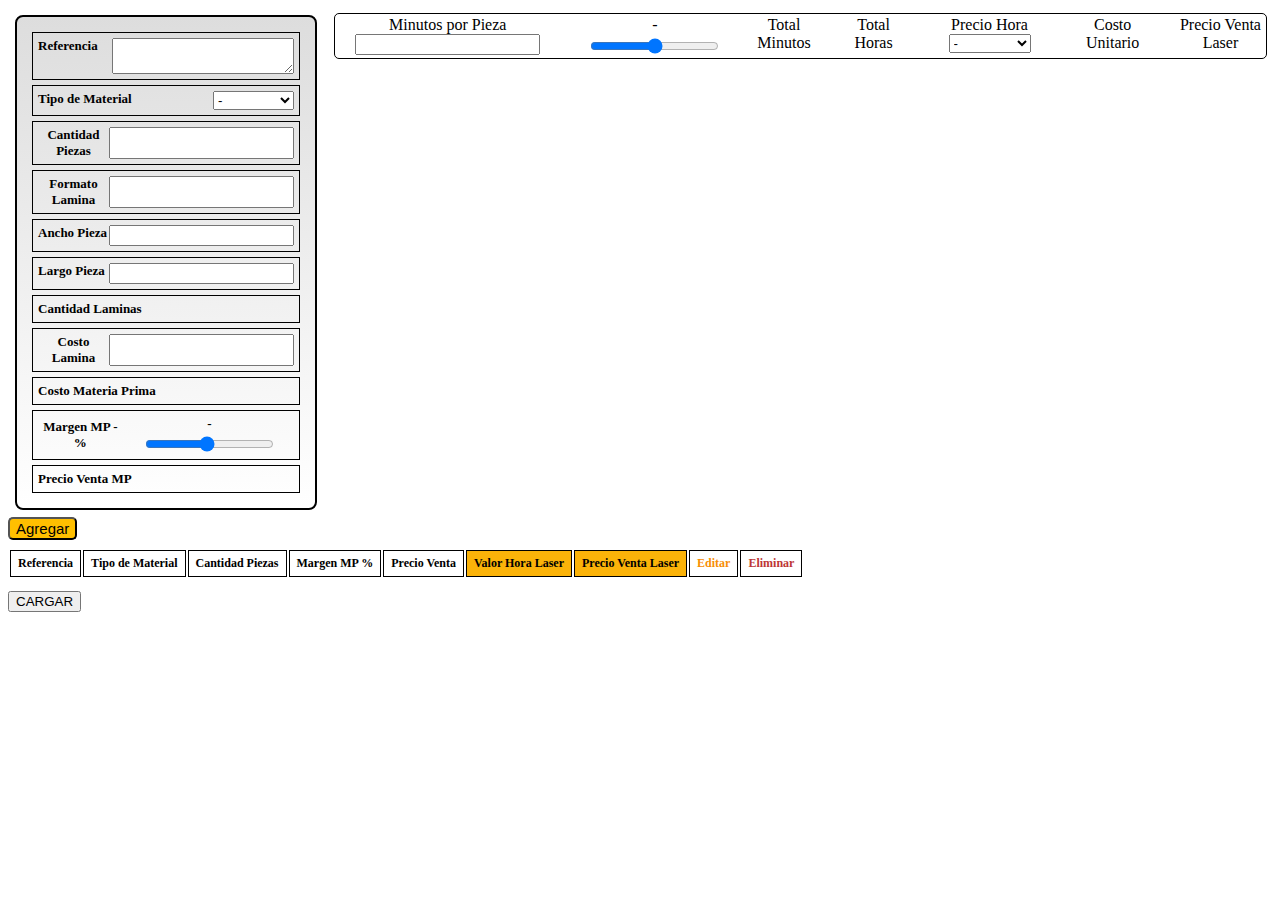
==== ERP - CRM - copia/cotizacion.html @ aa05da89 "subida de archivos" ====
<!DOCTYPE html>
<html lang="en">
<head>
    <meta charset="UTF-8">
    <meta name="viewport" content="width=device-width, initial-scale=1.0">
    <link rel="stylesheet" href="styleCotizacion.css">
    <title>cotizacion</title>
</head>
<body>

    <form id="formularioCotizacion">
        <div class="cotizacion"> <!--Cotizacion ------------------->
            <div class="inputMp"> <!--Materia Prima -->
                    <div class="campo">
                        <label for="referencia">Referencia</label>
                        <textarea name="referencia1" id="referencia" required></textarea>
                    </div>
                    <div class="campo">
                        <label for="tipoMaterial">Tipo de Material</label>
                        <select required name="material" id="tipoMaterial" class="select" >
                            <option value="">-</option>
                            <option value="Hr 2,5mm">Hr 2,5mm</option>
                            <option value="Hr 3mm">Hr 3mm</option>
                            <option value="Hr 4,5mm">Hr 4,5mm</option>
                            <option value="Hr 6mm">Hr 6mm</option>
                            <option value="Hr 8mm">Hr 8mm</option>
                            <option value="Hr 9mm">Hr 9mm</option>
                            <option value="Hr 12mm">Hr 12mm</option>
                            <option value="Hr 15mm">Hr 15mm</option>
                            <option value="Hr16mm">Hr 16mm</option>
                            <option value="Hr 19mm">Hr 19mm</option>
                            <option value="Hr 25mm">Hr 25mm</option>
                        </select>
                    </div> 
                    <div class="campo">
                        <label  for="cantidadPiezas1">Cantidad Piezas</label>
                        <input required min="1" type="number" name="cantidadPiezas" id="cantidadPiezas1" style="width: auto;" >
                    </div>
                    <div class="campo">
                        <label for="formatoLamina1">Formato Lamina</label>
                        <input required min="1" type="number" name="formatoLamina" id="formatoLamina1"  >                
                    </div>
                    <div class="campo">
                        <label for="anchoPieza1">Ancho Pieza</label>
                        <input required min="1" type="number" name="anchoPieza" id="anchoPieza1"  >
                    </div>
                    <div class="campo">
                        <label for="largoPieza1">Largo Pieza</label>
                        <input required min="1" type="number" name="largoPieza" id="largoPieza1">
                    </div>
                    <div class="campo">
                        <label for="cantidadLaminas1">Cantidad Laminas</label> <!--CANTIDAD LAMINAS-->
                        <div id="cantidadLaminas" name="canitdadLaminas1"></div>
                        <!-- <div onclick="cantidadLaminas()" class="calcularLaminas">calcular</div> -->
                    </div>
                    <div class="campo">
                        <label for="costoLamina">Costo Lamina</label>
                        <input required min="1"  type="number" id="costoLamina" name="costoLamina1">       
                    </div>
                    <div class="campo">
                        <label for="costoMp">Costo Materia Prima</label>
                        <div id="costoMp" name="costoMp1"></div>       
                    </div>
                    <div class="campo">
                        <div class="rangeStyle">
                            <label for="margenMp1" class="labelRange">Margen MP - %</label>
                            <span id="rangeValue" class="rangeClass">-</span>                            
                            <input type="range" name="margenMp" class="inputClass" id="margenMp1" min="15" max="40" step="3"  
                                   onchange="rangeSlide(this.value)" onmousemove="rangeSlide(this.value)"> <!--Range MP-->
                        </div>
                    </div>
                    <div class="campo">
                        <label for="precioV entaMp">Precio Venta MP</label>
                        <div id="precioVentaMp" name="precioVentaMp1"></div>
                    </div>
                
            </div>  <!-- Fin Materia prima-->

            <div class="procesos"> <!--Procesos-->
                <div class="procesoLaser"> <!--Laser----------->

                    <div class="campoProcesos">
                        <label for="minutosPieza">Minutos por Pieza</label>
                        <input type="number" name="minutosPieza1" id="minutosPieza" step="0.01"> 
                    </div>
                    <div class="campoProcesos">
                        <div class="rangeStyle2">
                            <!-- <label for="tiempoAdicional"  class="labelRange">Tiempo Adicional</label> -->
                            <span id="rangeValue2" class="rangeClass">-</span>
                            <input type="range" name="tiempoAdicional1" id="tiempoAdicional" min="10" max="90"  
                            onchange="rangeSlide2(this.value)" onmousemove="rangeSlide2(this.value)"> <!--Range MP-->
                        </div>
                    </div>
                    <div class="campoProcesos">
                        <label for="totalMinutos">Total Minutos</label>
                        <div id="totalMinutos" name="totalMinutos1"></div>
                    </div>
                    <div class="campoProcesos">
                        <label for="totalHoras">Total Horas</label>
                        <div id="totalHoras" name="totalHoras1"></div>
                    </div>
                    <div class="campoProcesos">
                        <label for="valorHora">Precio Hora</label>
                        <select name="valorHora1" id="valorHora" class="select" >
                            <option value="">-</option>
                            <option value="290000">$ 290.000</option>
                            <option value="310000">$ 310.000</option>
                            <option value="320000">$ 320.000</option>
                            <option value="330000">$ 330.000</option>
                            <option value="345000">$ 345.000</option>
                            <option value="350000">$ 350.000</option>
                            <option value="370000">$ 370.000</option>
                            <option value="395000">$ 395.000</option>
                            <option value="405000">$ 405.000</option>
                            <option value="430000">$ 430.000</option>
                            <option value="480000">$ 480.000</option>
                        </select>
                    </div> 
                    <div class="campoProcesos">
                        <label for="costoPieza">Costo Unitario</label>
                        <div id="costoPieza" name="costoPieza1"></div>
                    </div>
                    <div class="campoProcesos">
                        <label for="precioVentaLaser">Precio Venta Laser</label>
                        <div id="precioVentaLaser" name="precioVentaLaser1"></div>
                    </div>
                </div> <!--Fin Laser-->

                

                

               
            </div>
        </div> <!-- Fin Cotizacion-->

        
        <button id="agregar">Agregar</button>
    </form>
    
    
    <div class="tablasResumen"> <!--Tabla de cotizacion ---------->

       <table  id="tablaResumen"> 
            <thead>
                <th>Referencia</th>
                <th>Tipo de Material</th>
                <th>Cantidad Piezas</th>
                <th>Margen MP %</th>
                <th>Precio Venta</th>
                <th class="thLaser">Valor Hora Laser</th>
                <th class="thLaser">Precio Venta Laser</th>
                <th class="botonEditar">Editar</th>
                <th class="botonEliminar">Eliminar</th>
                
            </thead>
            <tbody>
                <tr>
                    
                </tr>
            </tbody>                    
        </table>
    </div>

    <button class="cargarCotizacion">CARGAR</button>

    <script src="cotizacion.js"></script>
</body>
</html>
---- ERP - CRM - copia/styleCotizacion.css ----
.cotizacion{
    display: grid;
    grid-template-columns: 25% 75%;
}
.inputMp{
    border: solid 2px;
    padding: 10px;  
    margin: 7px;
    background:linear-gradient(rgb(221, 221, 221),rgb(255, 255, 255));
    font-size: 13px;
    font-weight: bold;    
    border-radius: 8px;

}

#agregar{
    background-color: rgb(255, 191, 0);
    font-size: 15px;
    border-radius: 5px;
}

.calcularLaminas{
    border: solid 0.2px;
    padding: 1px;
}

.campo{
    border: solid 0.3px;
    margin: 5px;
    padding: 5px;
    display: flex;
    text-align: center;
    justify-content:space-between;
}
input{
    width: fit-content;
}

table{
    margin-top: 8px;

}

th,td {
    border: solid 0.5px ;
    padding:5px 7px;
    font-size: 12px;
    margin: 10px;
    text-align: center;
}

.procesoLaser{
    display: flex;
    justify-content:space-around;
    text-align: center;
    gap: 30px;
    margin-left: 10px;
    margin-top: 5px;
    margin-right: 5px;
    border: solid 1px;
    border-radius: 5px;
    padding: 2px;
}

.thLaser{
    background-color: rgb(251, 179, 9);
}

.rangeStyle{
    display: grid;
    grid-template-columns:1fr 2fr;
    width: 100%;
    gap: 2px;
    align-items: center;
    justify-items: center;
    
}

.rangeStyle2{
    display: grid;
    
    width: 100%;
    gap: 2px;
    align-items: center;
    justify-items: center;
    
}
.labelRange{
    grid-row: 1/3
}

.cargarCotizacion{
    margin-top: 10px;
}

.botonEliminar{
    color: rgb(189, 54, 54);
    border-color: black;
}

.botonEditar{
    color: rgb(247, 142, 5);
    border-color: black;
}
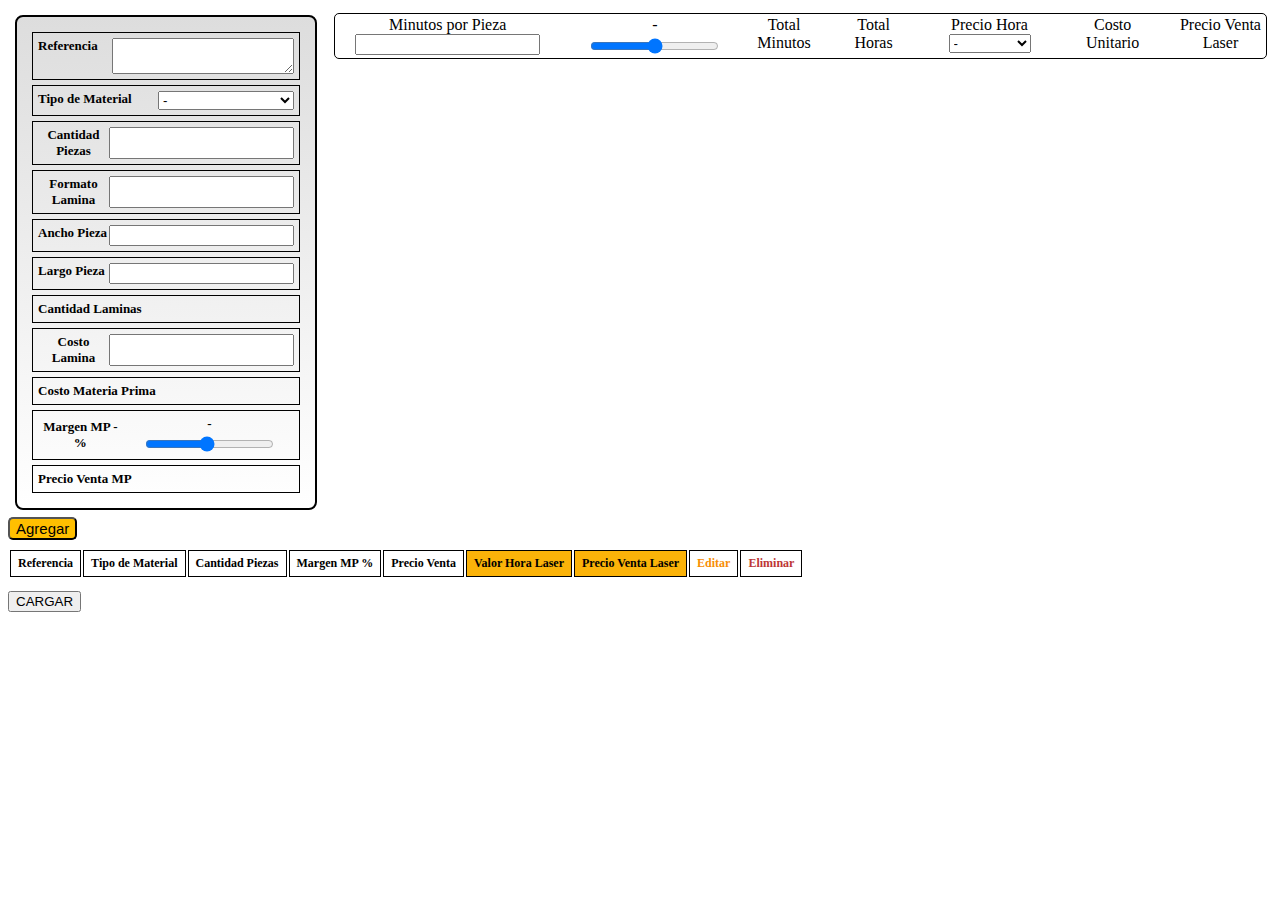
==== commit 4b3ae367: "Calibers Add it" ====
--- a/ERP - CRM - copia/cotizacion.html
+++ b/ERP - CRM - copia/cotizacion.html
@@ -29,7 +29,10 @@
                             <option value="Hr 15mm">Hr 15mm</option>
                             <option value="Hr16mm">Hr 16mm</option>
                             <option value="Hr 19mm">Hr 19mm</option>
-                            <option value="Hr 25mm">Hr 25mm</option>
+                            <option value="Hr 25mm">INOX Cl 22</option>
+                            <option value="Hr 25mm">INOX Cl 20</option>
+                            <option value="Hr 25mm">INOX Cl 18 1.2mm</option>
+                            <option value="Hr 25mm">INOX Cl 16-1-5mm</option>
                         </select>
                     </div> 
                     <div class="campo">
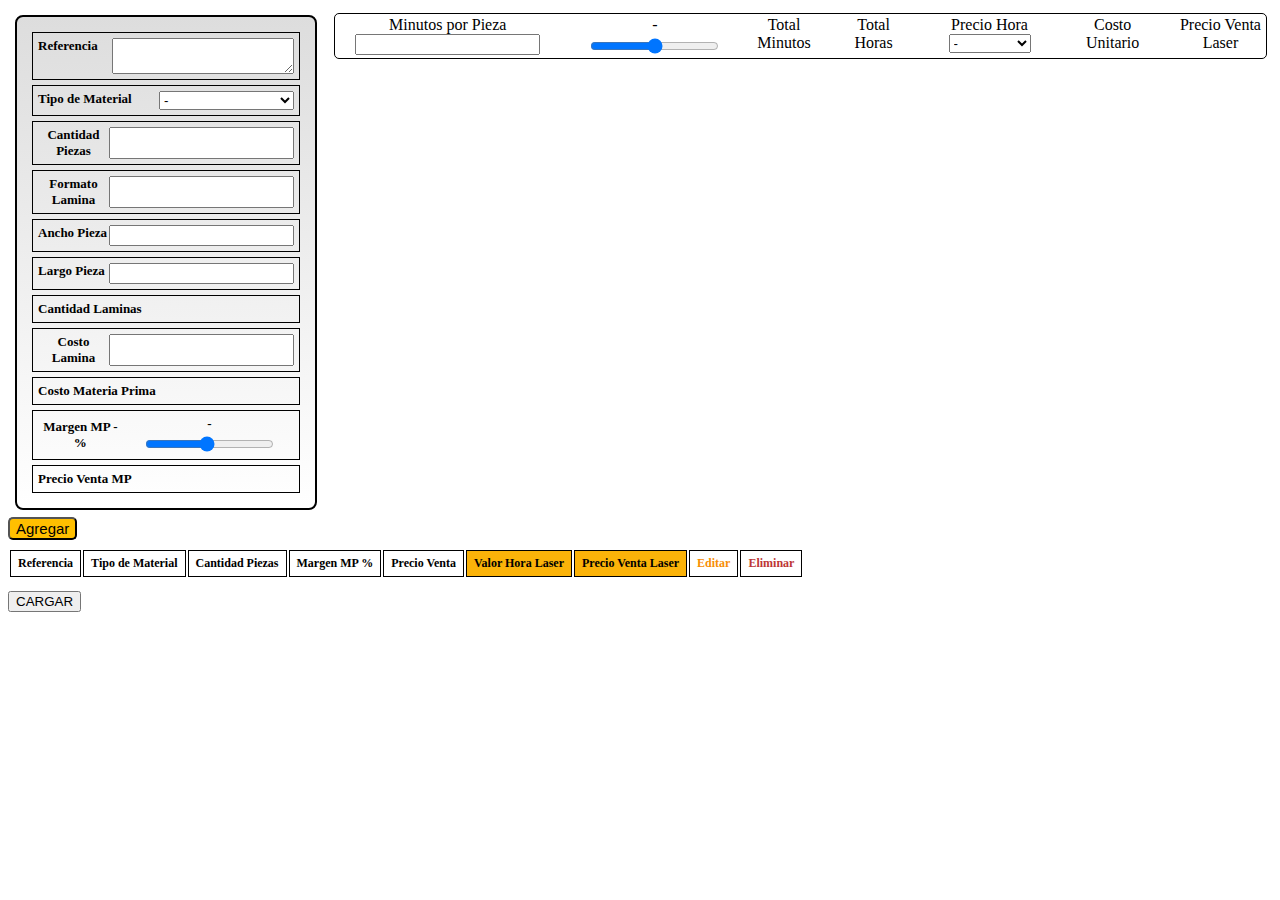
==== commit ab67e4d0: "caliber add it" ====
--- a/ERP - CRM - copia/cotizacion.html
+++ b/ERP - CRM - copia/cotizacion.html
@@ -32,7 +32,10 @@
                             <option value="Hr 25mm">INOX Cl 22</option>
                             <option value="Hr 25mm">INOX Cl 20</option>
                             <option value="Hr 25mm">INOX Cl 18 1.2mm</option>
-                            <option value="Hr 25mm">INOX Cl 16-1-5mm</option>
+                            <option value="Hr 25mm">INOX Cl 16-1.5mm</option>
+                            <option value="Hr 25mm">INOX Cl 14 2mm</option>
+                            <option value="Hr 25mm">INOX Cl 12-2.5mm</option>
+                            <option value="Hr 25mm">INOX Cl 3mm</option>
                         </select>
                     </div> 
                     <div class="campo">
